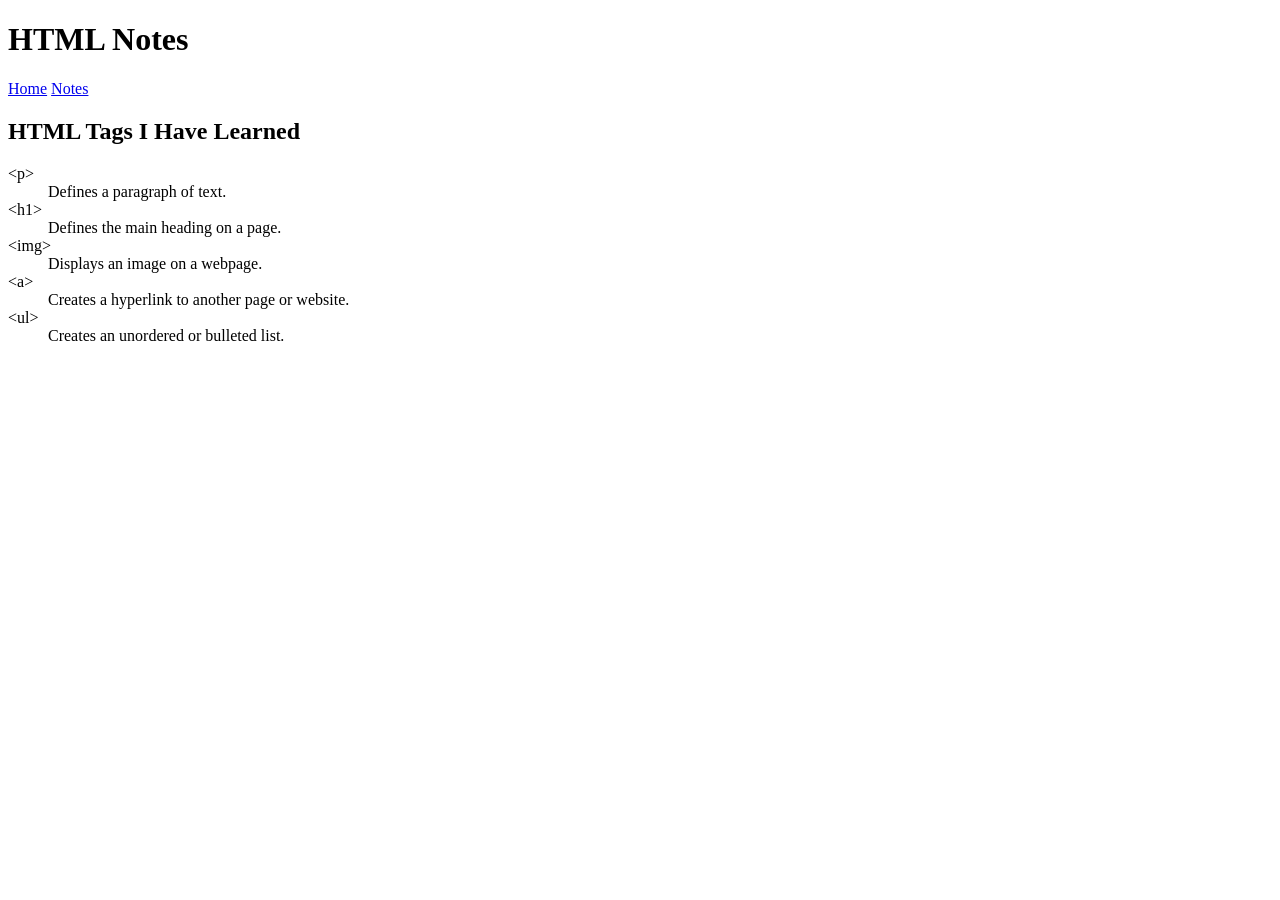
==== notes.html @ 114366dc "add file" ====
<!DOCTYPE html>
<html lang="en">
<head>
    <meta charset="UTF-8">
    <title>HTML Notes</title>
</head>

<body>

    <header>
        <h1>HTML Notes</h1>

        <nav>
            <a href="index.html">Home</a>
            <a href="notes.html">Notes</a>
        </nav>
    </header>

    <main>
        <h2>HTML Tags I Have Learned</h2>

        <dl>
            <dt>&lt;p&gt;</dt>
            <dd>Defines a paragraph of text.</dd>

            <dt>&lt;h1&gt;</dt>
            <dd>Defines the main heading on a page.</dd>

            <dt>&lt;img&gt;</dt>
            <dd>Displays an image on a webpage.</dd>

            <dt>&lt;a&gt;</dt>
            <dd>Creates a hyperlink to another page or website.</dd>

            <dt>&lt;ul&gt;</dt>
            <dd>Creates an unordered or bulleted list.</dd>
        </dl>
    </main>

</body>
</html>
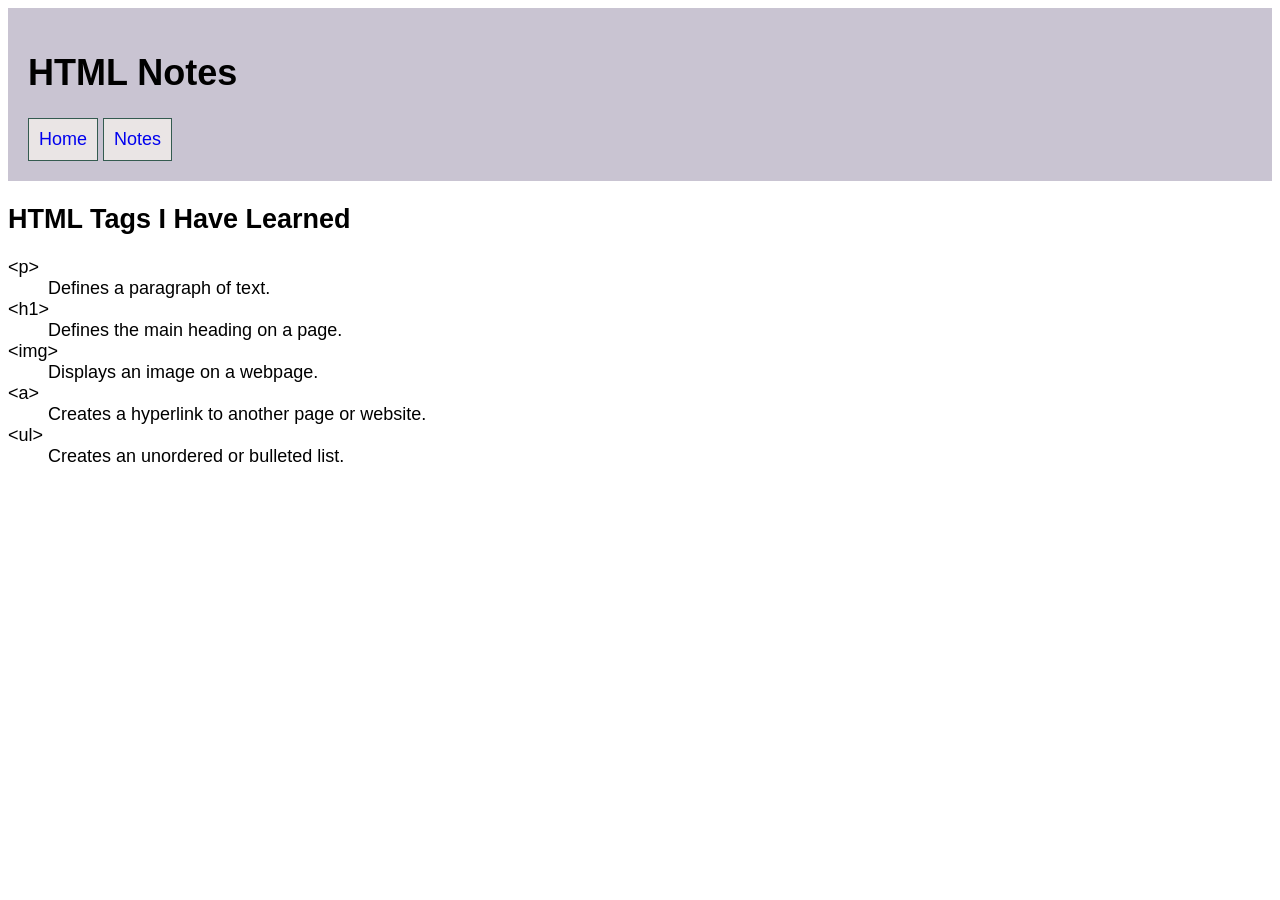
==== commit 70c3a2bb: "css in notes" ====
--- a/notes.html
+++ b/notes.html
@@ -3,6 +3,7 @@
 <head>
     <meta charset="UTF-8">
     <title>HTML Notes</title>
+    <link href="css/main.css" rel="stylesheet">
 </head>
 
 <body>
--- a/css/main.css
+++ b/css/main.css
@@ -0,0 +1,62 @@
+/* Inheritance */
+body {
+    font-family: Arial, Helvetica, sans-serif;
+    font-size: 18px;
+}
+
+/* Multiple element selector */
+header, footer {
+    background-color: #c9c4d2;
+    padding: 20px;
+}
+
+/* Class selector */
+.site-title {
+    color: #3b7f6b;
+}
+
+/* ID selector */
+#my-image {
+    box-shadow: 0 0 2px 1px black;
+}
+
+/* Odd numbered hobby items */
+.hobby-list li:nth-child(odd) {
+    background-color: #e8f1ed;
+}
+
+/* Remove navigation bullets */
+nav ul {
+    list-style-type: none;
+    padding: 0;
+}
+
+/* Navigation links */
+nav a {
+    text-decoration: none;
+    background-color: rgb(234, 229, 229);
+    border: 1px solid #345b50;
+    padding: 10px;
+    display: inline-block;
+}
+
+/* Hover and focus */
+nav a:hover,
+nav a:focus {
+    background-color: #b5d3c6;
+}
+
+/* Hobbies list style */
+.hobbies-list {
+    list-style-type: square;
+}
+
+/* Header text color */
+header {
+    color: black;
+}
+
+/* Hobby list odd items background color */
+.hobbies-list li:nth-child(odd) {
+    background-color: rgba(169, 127, 169, 0.717);
+}
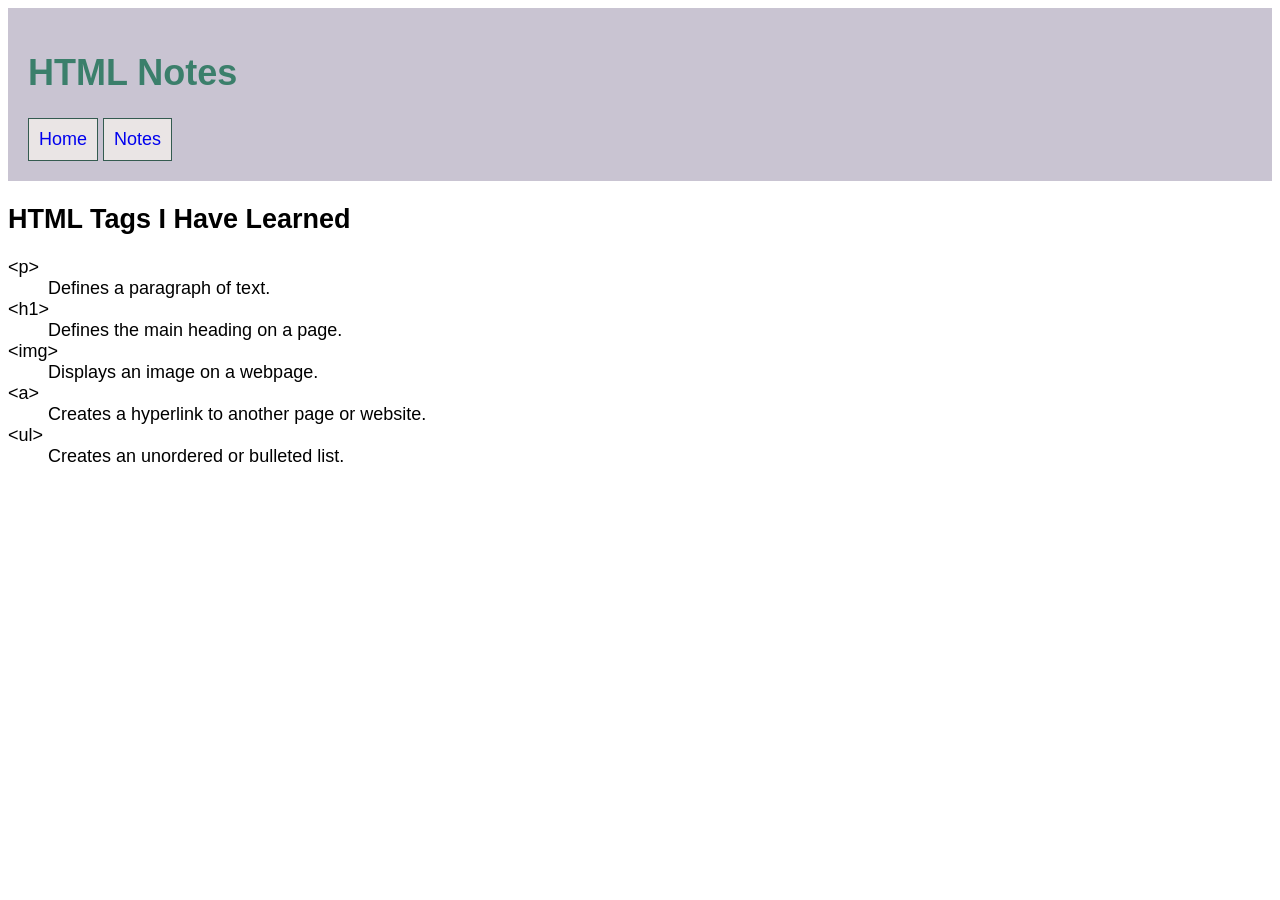
==== commit 5d44c96d: "add" ====
--- a/notes.html
+++ b/notes.html
@@ -9,7 +9,7 @@
 <body>
 
     <header>
-        <h1>HTML Notes</h1>
+        <h1 class="site-title">HTML Notes</h1>
 
         <nav>
             <a href="index.html">Home</a>
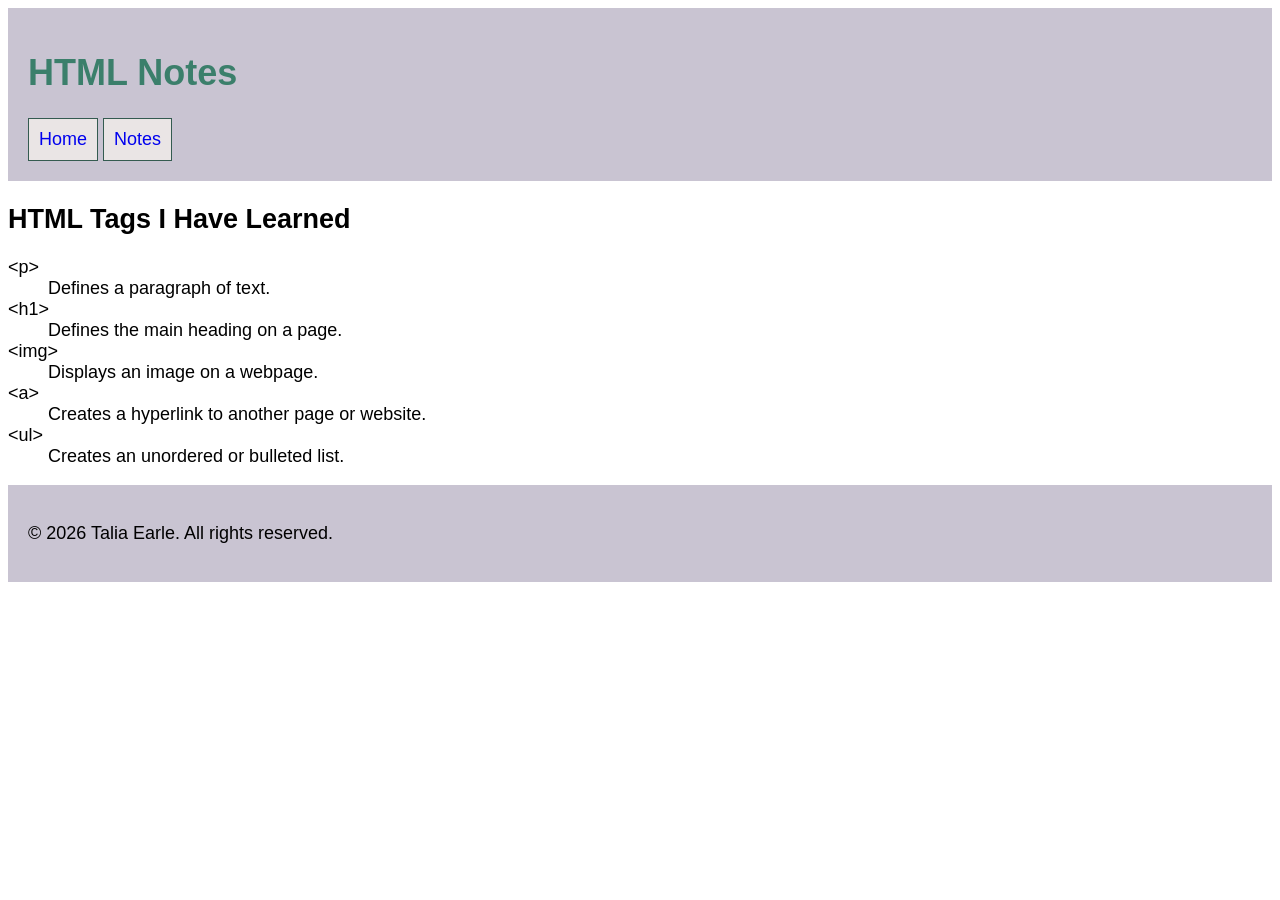
==== commit 2d0c5400: "add footer" ====
--- a/notes.html
+++ b/notes.html
@@ -38,5 +38,9 @@
         </dl>
     </main>
 
+    <footer>
+        <p>&copy; 2026 Talia Earle. All rights reserved.</p>
+    </footer>
+
 </body>
 </html>
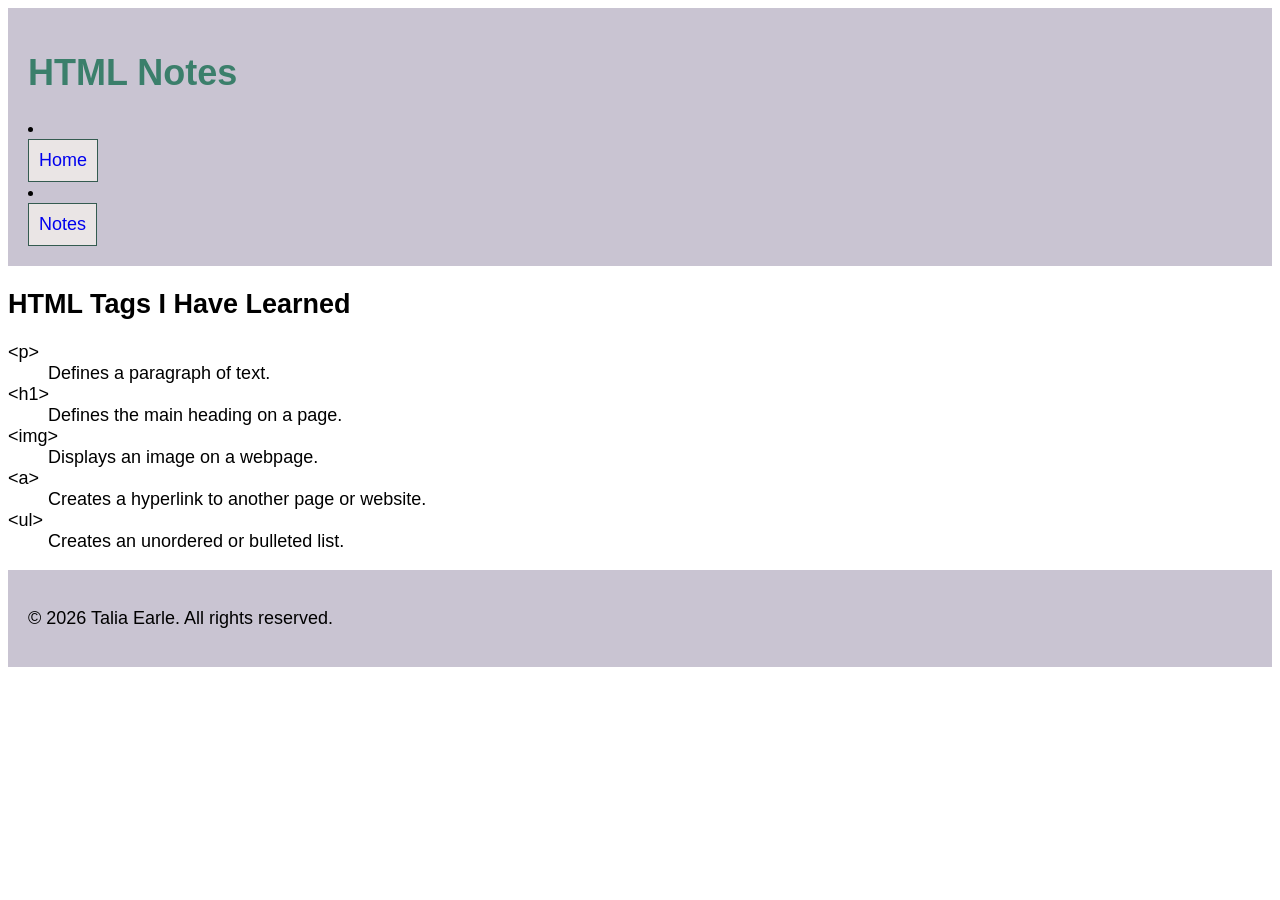
==== commit b7b1c60f: "nav" ====
--- a/notes.html
+++ b/notes.html
@@ -12,8 +12,8 @@
         <h1 class="site-title">HTML Notes</h1>
 
         <nav>
-            <a href="index.html">Home</a>
-            <a href="notes.html">Notes</a>
+            <li></li><a href="index.html">Home</a></li>
+            <li></li><a href="notes.html">Notes</a></li>
         </nav>
     </header>
 
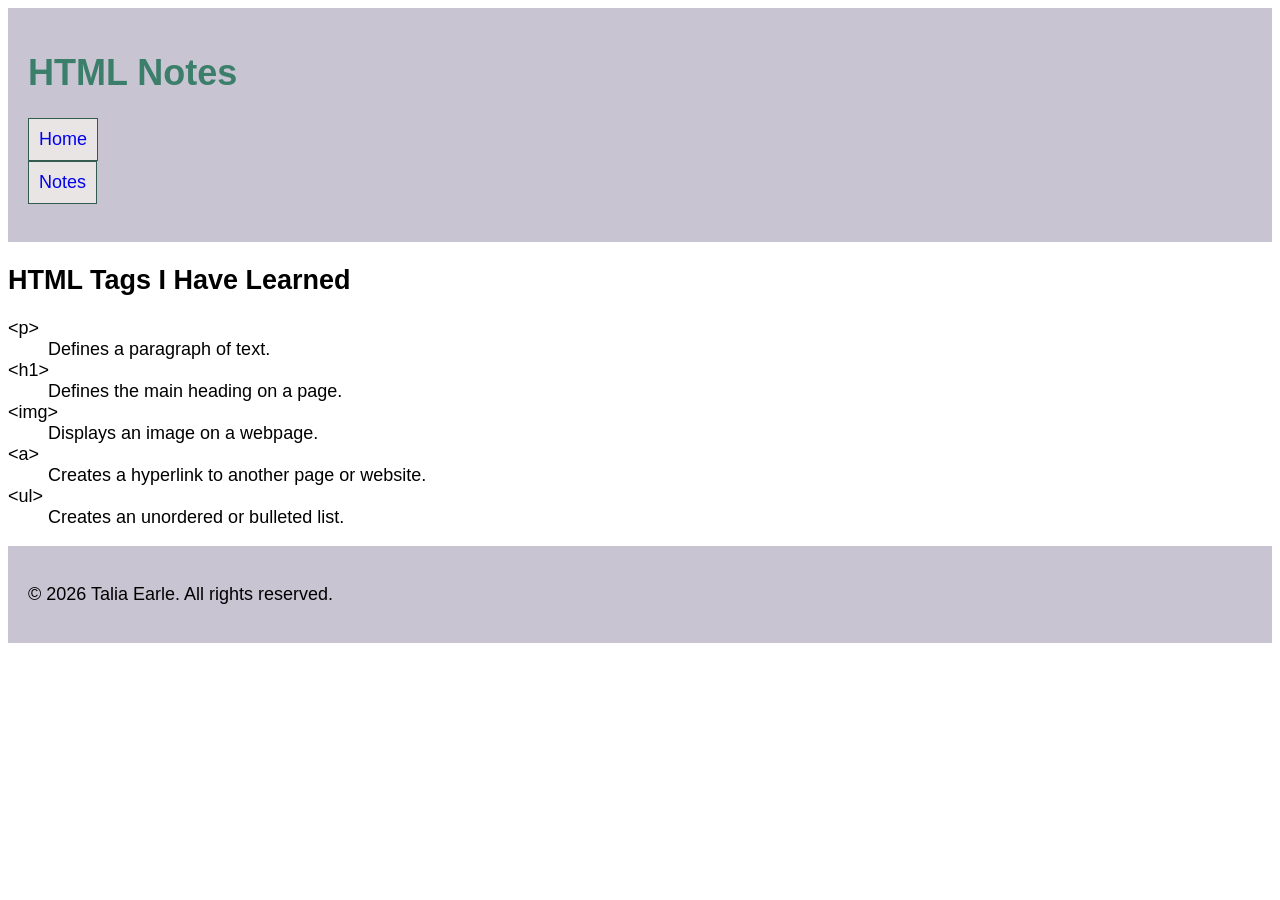
==== commit d8d8001e: "nav" ====
--- a/notes.html
+++ b/notes.html
@@ -12,8 +12,10 @@
         <h1 class="site-title">HTML Notes</h1>
 
         <nav>
-            <li></li><a href="index.html">Home</a></li>
-            <li></li><a href="notes.html">Notes</a></li>
+            <ul>
+                <li><a href="index.html">Home</a></li>
+                <li><a href="notes.html">Notes</a></li>
+            </ul>
         </nav>
     </header>
 
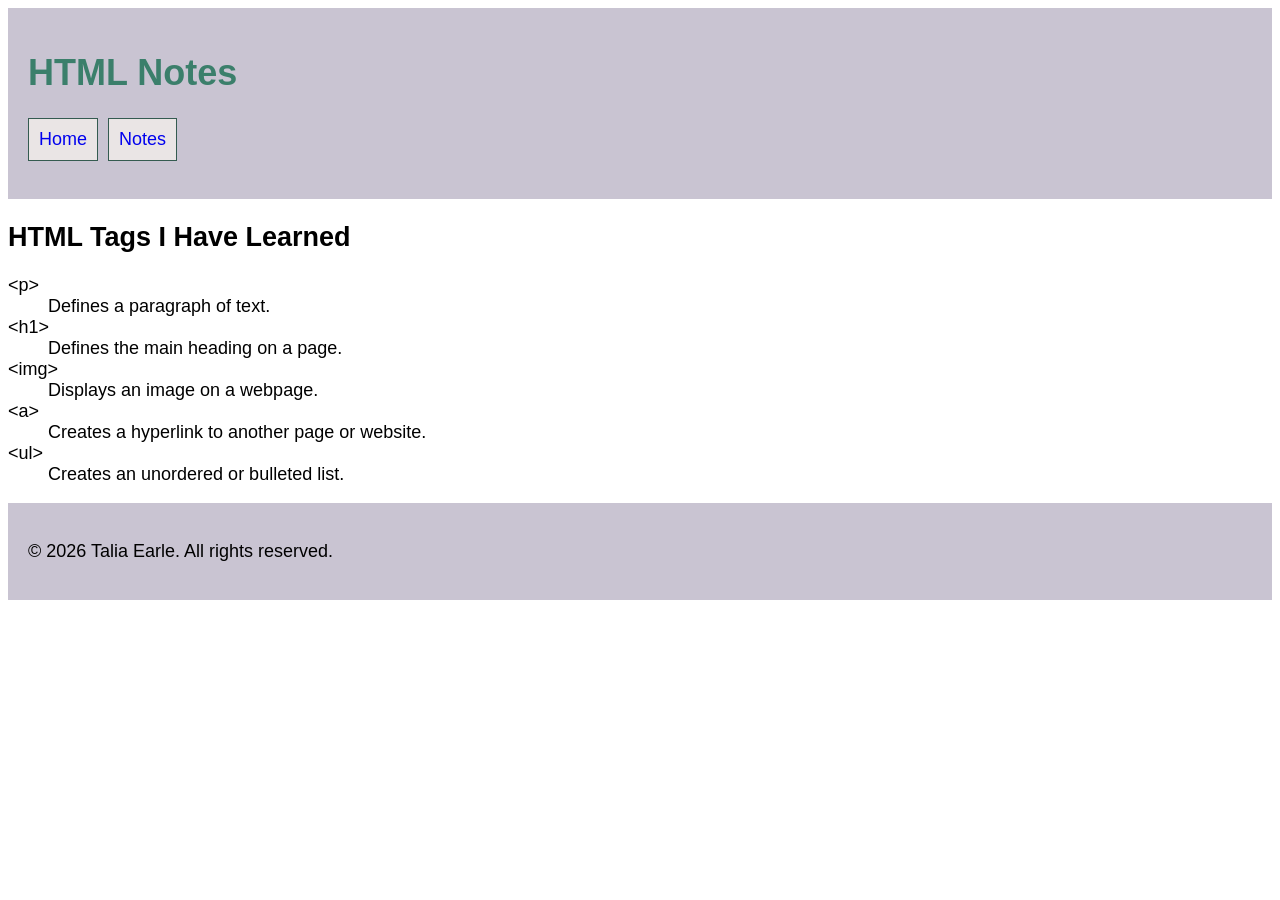
==== commit bf394c88: "test" ====
--- a/notes.html
+++ b/notes.html
@@ -13,8 +13,8 @@
 
         <nav>
             <ul>
-                <li><a href="index.html">Home</a></li>
-                <li><a href="notes.html">Notes</a></li>
+                <a href="index.html">Home</a>
+                <a href="notes.html">Notes</a>
             </ul>
         </nav>
     </header>
--- a/css/main.css
+++ b/css/main.css
@@ -59,4 +59,11 @@
 /* Hobby list odd items background color */
 .hobbies-list li:nth-child(odd) {
     background-color: rgba(169, 127, 169, 0.717);
+}
+
+nav ul {
+    list-style-type: none;
+    padding: 0;
+    display: flex;
+    gap: 10px;
 }
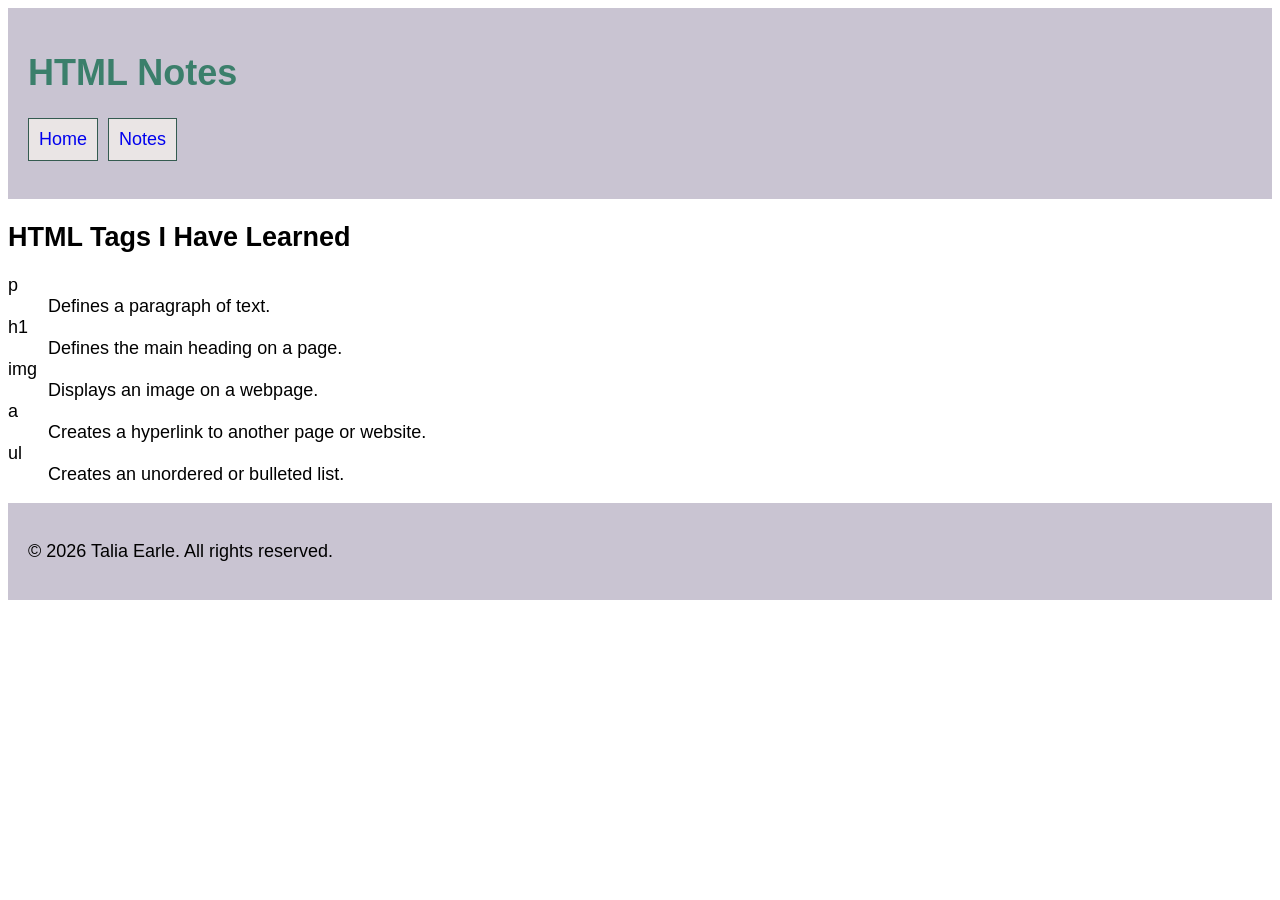
==== commit d4dd41ed: "edit tag list" ====
--- a/notes.html
+++ b/notes.html
@@ -23,19 +23,19 @@
         <h2>HTML Tags I Have Learned</h2>
 
         <dl>
-            <dt>&lt;p&gt;</dt>
+            <dt>p</dt>
             <dd>Defines a paragraph of text.</dd>
 
-            <dt>&lt;h1&gt;</dt>
+            <dt>h1</dt>
             <dd>Defines the main heading on a page.</dd>
 
-            <dt>&lt;img&gt;</dt>
+            <dt>img</dt>
             <dd>Displays an image on a webpage.</dd>
 
-            <dt>&lt;a&gt;</dt>
+            <dt>a</dt>
             <dd>Creates a hyperlink to another page or website.</dd>
 
-            <dt>&lt;ul&gt;</dt>
+            <dt>ul</dt>
             <dd>Creates an unordered or bulleted list.</dd>
         </dl>
     </main>
